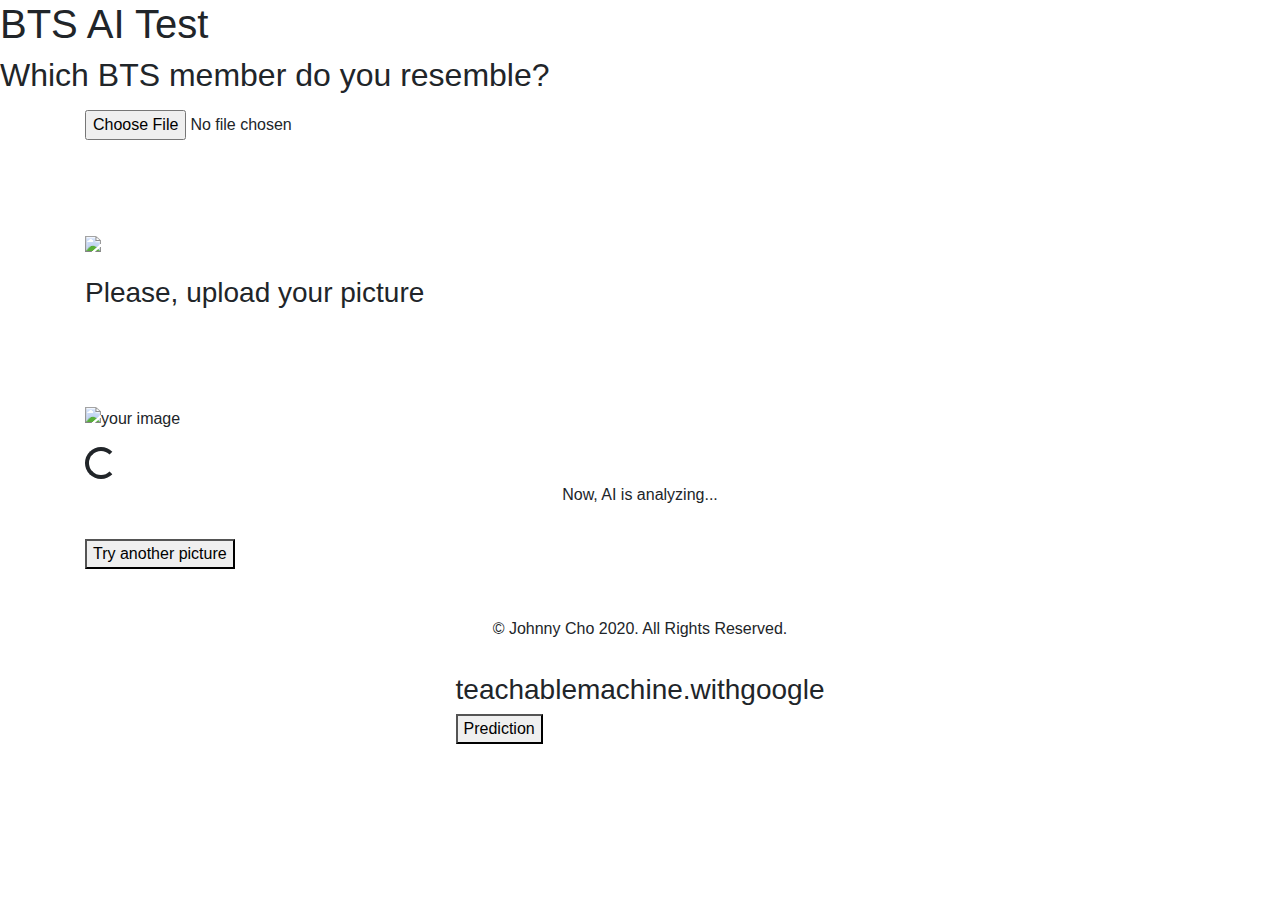
==== index.html @ 92407ee1 "update v2" ====
<!DOCTYPE html>
<html>

<head>
    <link rel="shortcut icon" href="favicon.ico" type="image/x-icon">
    <link rel="icon" href="favicon.ico" type="image/x-icon">

    <meta name="viewport" content="width=device-width, initial-scale=1, shrink-to-fit=no">
    <meta http-equiv="X-UA-Compatible" content="ie=edge">

    <link href="https://fonts.googleapis.com/css?family=Jua&display=swap" rel="stylesheet">
    <link rel="stylesheet" href="https://stackpath.bootstrapcdn.com/bootstrap/4.4.1/css/bootstrap.min.css" integrity="sha384-Vkoo8x4CGsO3+Hhxv8T/Q5PaXtkKtu6ug5TOeNV6gBiFeWPGFN9MuhOf23Q9Ifjh" crossorigin="anonymous">
    <title>BTS Resemble Test</title>
    <meta name="title" content="BTS Resemble Test">
    <meta name="subject" content="This application is to predict who is the best resemble member to you by using AI teachablemachine learning model">
    <meta name="keywords" content=" AI, Similar looking, BTS, Beyond The Scene, Bangtan Boys, Bulletproof Boys Scouts ">
    <meta name="author" content="Johnnycho">
    <link rel="stylesheet" href="style.css">

    <script type="text/javascript" src="//s7.addthis.com/js/300/addthis_widget.js#pubid=ra-5e7aa2224a3b0d27"></script>

</head>

<body>

    <section class="section">
        <h1 class="title">BTS AI Test</h1>
        <h2 class="subtitle">Which BTS member do you resemble?</h2>
    </section>

    <script class="jsbin" src="https://ajax.googleapis.com/ajax/libs/jquery/1/jquery.min.js"></script>

    <div class="mt-3 container file-upload">
        <div class="image-upload-wrap">
            <input class="file-upload-input" type='file' onchange="readURL(this);" accept="image/*" />
            <div class="drag-text">
                <img src="img/upload.png" class="mt-5 pt-5 upload">
                <h3 class="mb-5 pb-5 pt-4  upload-text">Please, upload your picture</h3>
            </div>
        </div>
        <div class="file-upload-content">
            <img class="file-upload-image" id="face-image" src="#" alt="your image" />
            <p class="reuslt-message"></p>

            <div id="label-container" class="d-flex flex-column justify-content-around"></div>
            <div id="loading" class="animated bounce">
                <div class="spinner-border" role="status">
                    <span class="sr-only">Loading...</span>
                </div>
                <p class="text-center">Now, AI is analyzing...</p>
            </div>

            <!-- Go to www.addthis.com/dashboard to customize your tools -->
            <div class="addthis_inline_share_toolbox"></div>

            <div class="pt-3 image-title-wrap">
                <button type="button p-2" onclick="window.location.reload()" class="try-again-btn">
                    <span class="try-again-text">Try another picture</span>
                </button>
            </div>
        </div>
		
		<footer class="footer pt-5 container d-flex justify-content-center">
        <div>
            <p>&copy; Johnny Cho 2020. All Rights Reserved. </p>
   
        </div>
    </footer>
		
        <section class="d-flex justify-content-center">
            <form action="camera.html">
                <p>

                </p>
                <h3> teachablemachine.withgoogle </h3>

                <button type="submit">Prediction </button>
            </form>

        </section>
    </div>

    <div id="webcam-container"></div>
    <div id="label-container"></div>

    <!-- Optional JavaScript -->
    <!-- jQuery first, then Popper.js, then Bootstrap JS -->
    <script src="https://code.jquery.com/jquery-3.4.1.slim.min.js" integrity="sha384-J6qa4849blE2+poT4WnyKhv5vZF5SrPo0iEjwBvKU7imGFAV0wwj1yYfoRSJoZ+n" crossorigin="anonymous"></script>
    <script src="https://cdn.jsdelivr.net/npm/popper.js@1.16.0/dist/umd/popper.min.js" integrity="sha384-Q6E9RHvbIyZFJoft+2mJbHaEWldlvI9IOYy5n3zV9zzTtmI3UksdQRVvoxMfooAo" crossorigin="anonymous"></script>
    <script src="https://stackpath.bootstrapcdn.com/bootstrap/4.4.1/js/bootstrap.min.js" integrity="sha384-wfSDF2E50Y2D1uUdj0O3uMBJnjuUD4Ih7YwaYd1iqfktj0Uod8GCExl3Og8ifwB6" crossorigin="anonymous"></script>
    <script src="https://cdn.jsdelivr.net/npm/@tensorflow/tfjs@1.3.1/dist/tf.min.js"></script>
    <script src="https://cdn.jsdelivr.net/npm/@teachablemachine/image@0.8/dist/teachablemachine-image.min.js"></script>

    <script>
        function readURL(input) {
            if (input.files && input.files[0]) {
                var reader = new FileReader();
                reader.onload = function(e) {
                    $('.image-upload-wrap').hide();
                    $('#loading').show();
                    $('.file-upload-image').attr('src', e.target.result);
                    $('.file-upload-content').show();
                    $('.image-title').html(input.files[0].name);
                };
                reader.readAsDataURL(input.files[0]);
                init().then(function() {
                    console.log("hello");
                    predict();
                    $('#loading').hide();
                });
            } else {
                removeUpload();
            }
        }

        function removeUpload() {
            $('.file-upload-input').replaceWith($('.file-upload-input').clone());
            $('.file-upload-content').hide();
            $('.image-upload-wrap').show();
        }
        $('.image-upload-wrap').bind('dragover', function() {
            $('.image-upload-wrap').addClass('image-dropping');
        });
        $('.image-upload-wrap').bind('dragleave', function() {
            $('.image-upload-wrap').removeClass('image-dropping');
        });
    </script>
    <script type="text/javascript">
        const URL = "https://teachablemachine.withgoogle.com/models/PiWs8LKtq/";
        let model, webcam, labelContainer, maxPredictions;
        // Load the image model and setup the webcam
        async function init() {
            const modelURL = URL + "model.json";
            const metadataURL = URL + "metadata.json";
            // load the model and metadata
            // Refer to tmImage.loadFromFiles() in the API to support files from a file picker
            // or files from your local hard drive
            // Note: the pose library adds "tmImage" object to your window (window.tmImage)
            model = await tmImage.load(modelURL, metadataURL);
            maxPredictions = model.getTotalClasses();
            // append elements to the DOM
            labelContainer = document.getElementById("label-container");
            for (let i = 0; i < maxPredictions; i++) { // and class labels
                var element = document.createElement("div")
                element.classList.add("d-flex");
                labelContainer.appendChild(element);
            }
        }
        // run the webcam image through the image model
        async function predict() {
            // predict can take in an image, video or canvas html element
            var image = document.getElementById("face-image")
            const prediction = await model.predict(image, false);
            prediction.sort((a, b) => parseFloat(b.probability) - parseFloat(a.probability));
            console.log(prediction[0].className);
            var resultmessage;
            switch (prediction[0].className) {
                case "(뷔) V":
                    resultmessage = "AI predicts that you look like (뷔) V"
			    	break;
					
                case "(지민) Jimin":
                    resultmessage = "AI predicts that you look like (지민) Jimin"
		            break;
					
                case "(랩몬스터) Rap Monster":
                    resultmessage = "AI predicts that you look like (랩몬스터) Rap Monster"
                    break;
					
                case "(슈가) Suga":
                    resultmessage = "AI predicts that you look like (슈가) Suga"
                    break;
					
                case "(제이홉) J-Hope":
                    resultmessage = "AI predicts that you look like (제이홉) J-Hope"
                    break;
					
                case "(진) Jin":
                    resultmessage = "AI predicts that you look like (진) Jin"
                    break;
					
                case "(정국) Jungkook":
                    resultmessage = "AI predicts that you look like (정국) Jungkook"
                    break;
					
                case "we do not know":
                    resultmessage = "I am sorry. We can't predict you"
                    break;
            }
			 
            $('.reuslt-message').html(resultmessage);
            var barWidth;
            for (let i = 0; i < maxPredictions; i++) {
                if (prediction[i].probability.toFixed(2) > 0.1) {
                    barWidth = Math.round(prediction[i].probability.toFixed(2) * 100) + "%";
                } else if (prediction[i].probability.toFixed(2) >= 0.01) {
                    barWidth = "4%"
                } else {
                    barWidth = "2%"
                }
                var labelTitle;
                switch (prediction[i].className) {
                    case "(뷔) V":
                        labelTitle = "V"
                        break;
                    case "(지민) Jimin":
                        labelTitle = "Jimin"
                        break;
                    case "(랩몬스터) Rap Monster":
                        labelTitle = "RM"
                        break;
                    case "(슈가) Suga":
                        labelTitle = "Suga"
                        break;
                    case "(제이홉) J-Hope":
                        labelTitle = "J-Hope"
                        break;
                    case "(진) Jin":
                        labelTitle = "Jin"
                        break;
                    case "(정국) Jungkook":
                        labelTitle = "Jungkook"
                        break;
                }
                var label = "<div class='animal-label d-flex align-items-center'>" + labelTitle + "</div>"
                var bar = "<div class='bar-container position-relative container'><div class='" + prediction[i].className + "-box'></div><div class='d-flex justify-content-center align-items-center " + prediction[i].className + "-bar' style='width: " + barWidth + "'><span class='d-block percent-text'>" + Math.round(prediction[i].probability.toFixed(2) * 100) + "%</span></div></div>"
                labelContainer.childNodes[i].innerHTML = label + bar;
            }
        }
    </script>

</body>
<!--	Copyright (c) 2020 by Aaron Vanston (https://codepen.io/aaronvanston/pen/yNYOXR)

Permission is hereby granted, free of charge, to any person obtaining a copy of this software and associated documentation files (the "Software"), to deal in the Software without restriction, including without limitation the rights to use, copy, modify, merge, publish, distribute, sublicense, and/or sell copies of the Software, and to permit persons to whom the Software is furnished to do so, subject to the following conditions:

The above copyright notice and this permission notice shall be included in all copies or substantial portions of the Software.

THE SOFTWARE IS PROVIDED "AS IS", WITHOUT WARRANTY OF ANY KIND, EXPRESS OR IMPLIED, INCLUDING BUT NOT LIMITED TO THE WARRANTIES OF MERCHANTABILITY, FITNESS FOR A PARTICULAR PURPOSE AND NONINFRINGEMENT. IN NO EVENT SHALL THE AUTHORS OR COPYRIGHT HOLDERS BE LIABLE FOR ANY CLAIM, DAMAGES OR OTHER LIABILITY, WHETHER IN AN ACTION OF CONTRACT, TORT OR OTHERWISE, ARISING FROM, OUT OF OR IN CONNECTION WITH THE SOFTWARE OR THE USE OR OTHER DEALINGS IN THE SOFTWARE.</-->
<!--
This application was able to build due to many supports from 'Jocoding':https://www.youtube.com/watch?v=_DmM8EO3mb8
-->

</html>
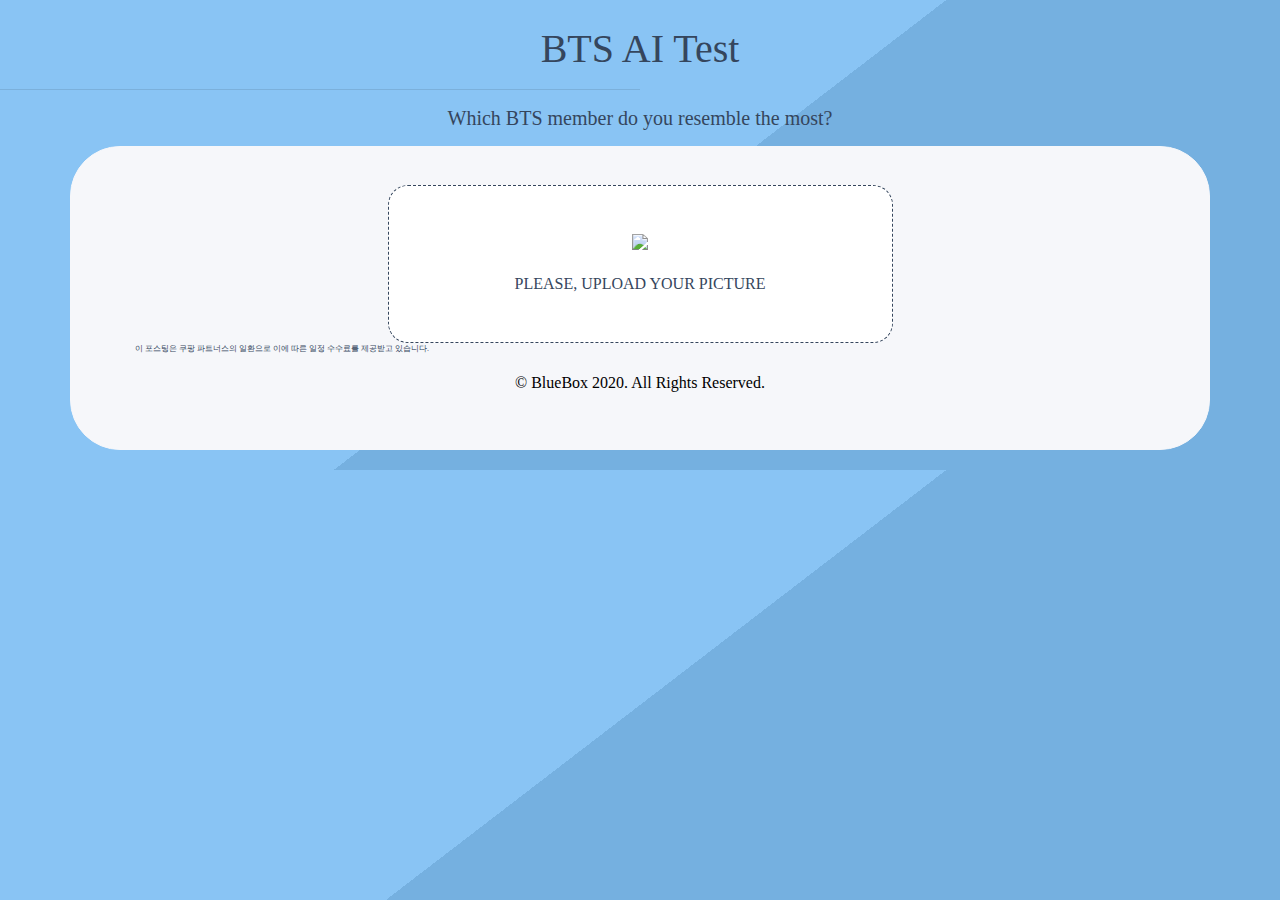
==== commit 8039dc5d: "final ad insert" ====
--- a/index.html
+++ b/index.html
@@ -23,9 +23,10 @@
 
 <body>
 
-    <section class="section">
+    <section class="top-section">
         <h1 class="title">BTS AI Test</h1>
-        <h2 class="subtitle">Which BTS member do you resemble?</h2>
+        <hr class="heading-hr">
+        <h2 class="subtitle">Which BTS member do you resemble the most?</h2>
     </section>
 
     <script class="jsbin" src="https://ajax.googleapis.com/ajax/libs/jquery/1/jquery.min.js"></script>
@@ -34,15 +35,24 @@
         <div class="image-upload-wrap">
             <input class="file-upload-input" type='file' onchange="readURL(this);" accept="image/*" />
             <div class="drag-text">
-                <img src="img/upload.png" class="mt-5 pt-5 upload">
-                <h3 class="mb-5 pb-5 pt-4  upload-text">Please, upload your picture</h3>
+                <img src="img/upload-icon.svg" class="mt-5 upload">
+                <h3 class="mb-5 pt-4  upload-text">Please, upload your picture</h3>
             </div>
         </div>
         <div class="file-upload-content">
             <img class="file-upload-image" id="face-image" src="#" alt="your image" />
-            <p class="reuslt-message"></p>
-
-            <div id="label-container" class="d-flex flex-column justify-content-around"></div>
+            <div class="row">
+
+                <div class="col-md-6" style="padding:20px;margin-bottom:20px;">
+                    <img class="result-image" style="" src="" />
+                    <p class="reuslt-message" style="" src=""></p>
+
+                </div>
+
+                <div class="col-md-6">
+                    <div id="label-container" class="d-flex flex-column justify-content-around result-stats"></div>
+                </div>
+            </div>
             <div id="loading" class="animated bounce">
                 <div class="spinner-border" role="status">
                     <span class="sr-only">Loading...</span>
@@ -54,30 +64,56 @@
             <div class="addthis_inline_share_toolbox"></div>
 
             <div class="pt-3 image-title-wrap">
-                <button type="button p-2" onclick="window.location.reload()" class="try-again-btn">
-                    <span class="try-again-text">Try another picture</span>
+                <button type="button p-2" onclick="window.location.reload()" class="btn-predict">
+                    <span class="">Try another picture</span>
                 </button>
-            </div>
-        </div>
-		
-		<footer class="footer pt-5 container d-flex justify-content-center">
-        <div>
-            <p>&copy; Johnny Cho 2020. All Rights Reserved. </p>
-   
-        </div>
-    </footer>
-		
-        <section class="d-flex justify-content-center">
-            <form action="camera.html">
-                <p>
-
-                </p>
-                <h3> teachablemachine.withgoogle </h3>
-
-                <button type="submit">Prediction </button>
-            </form>
-
-        </section>
+                <section class="d-flex justify-content-center">
+                    <form action="camera.html">
+
+                        <div class="predict-btn-div">
+                            <button type="submit" class="btn-predict">real-time prediction</button>
+                        </div>
+                    </form>
+
+                </section>
+            </div>
+        </div>
+
+        <div class="container d-flex justify-content-center">
+            <script src="https://ads-partners.coupang.com/g.js"></script>
+            <script>
+                new PartnersCoupang.G({
+                    id: 222808
+                });
+            </script>
+        </div>
+
+        <div class="alignleft">
+            <script type="text/javascript">
+                amzn_assoc_ad_type = "banner";
+                amzn_assoc_marketplace = "amazon";
+                amzn_assoc_region = "US";
+                amzn_assoc_placement = "assoc_banner_placement_default";
+                amzn_assoc_banner_type = "ez";
+                amzn_assoc_p = "7";
+                amzn_assoc_width = "468";
+                amzn_assoc_height = "40";
+                amzn_assoc_tracking_id = "bluebox00-20";
+                amzn_assoc_linkid = "fae880630f35cb675bb8b8eb98a157ea";
+            </script>
+            <script src="//z-na.amazon-adsystem.com/widgets/q?ServiceVersion=20070822&Operation=GetScript&ID=OneJS&WS=1"></script>
+        </div>
+
+        <ins class="kakao_ad_area" style="display:none;" data-ad-unit="DAN-u87z797d0b3o" data-ad-width="320" data-ad-height="50"></ins>
+        <script type="text/javascript" src="//t1.daumcdn.net/kas/static/ba.min.js" async></script>
+
+        <div class="a">이 포스팅은 쿠팡 파트너스의 일환으로 이에 따른 일정 수수료를 제공받고 있습니다.</div>
+
+        <footer class="footer pt-3 container d-flex justify-content-center">
+            <div>
+                <p>&copy; BlueBox 2020. All Rights Reserved. </p>
+            </div>
+        </footer>
     </div>
 
     <div id="webcam-container"></div>
@@ -153,42 +189,53 @@
             const prediction = await model.predict(image, false);
             prediction.sort((a, b) => parseFloat(b.probability) - parseFloat(a.probability));
             console.log(prediction[0].className);
-            var resultmessage;
+            var resultExplain, resultTitle;
+            var label = "<div class='BTS-label d-flex align-items-center'>" + labelTitle + "</div>"
             switch (prediction[0].className) {
                 case "(뷔) V":
-                    resultmessage = "AI predicts that you look like (뷔) V"
-			    	break;
-					
+                    resultimage = "V"
+                    resultTitle = "You look like V"
+                    resultExplain = "Vocalist, Visual, Second Youngest, Part of the Dance Line, Nickname- TaeTae and Taehyungie. He's like a koala."
+                    break;
                 case "(지민) Jimin":
-                    resultmessage = "AI predicts that you look like (지민) Jimin"
-		            break;
-					
+                    resultTitle = "You look like Jimin"
+                    resultExplain = "Vocalsit, Part of the Dance Line, Third Youngest, Nickname- Chim Chim and Jimine"
+                    resultimage = "Jimin";
+                    break;
                 case "(랩몬스터) Rap Monster":
-                    resultmessage = "AI predicts that you look like (랩몬스터) Rap Monster"
-                    break;
-					
+                    resultimage = "RM";
+                    resultTitle = "You look like Rap Monster(RM)"
+                    resultExplain = "Rapper, Leader of the group, Third oldest, Nickname- God of Destruction (Members call him that sometimes but fans don’t~)"
+                    break;
                 case "(슈가) Suga":
-                    resultmessage = "AI predicts that you look like (슈가) Suga"
-                    break;
-					
+                    resultimage = "Suga";
+                    resultTitle = "You look like Suga"
+                    resultExplain = "Rapper (actually one of the fastest rappers ever), 2ND Oldest member"
+                    break;
                 case "(제이홉) J-Hope":
-                    resultmessage = "AI predicts that you look like (제이홉) J-Hope"
-                    break;
-					
+                    resultTitle = "You look like J-Hope"
+                    resultExplain = "Rapper, Dance Choreographer, Part of the Dance Line, Nickname~ Hobi"
+                    resultimage = "J-Hope";
+                    break;
                 case "(진) Jin":
-                    resultmessage = "AI predicts that you look like (진) Jin"
-                    break;
-					
+                    resultTitle = "You look like Jin"
+                    resultExplain = "Vocalsit, Visual, Oldest member and mom of the group, Nickname- World Wide Handsome (Members don’t call him that but fans do~)"
+                    resultimage = "Jin";
+                    break;
                 case "(정국) Jungkook":
-                    resultmessage = "AI predicts that you look like (정국) Jungkook"
-                    break;
-					
+                    resultTitle = "You look like Jungkook"
+                    resultExplain = "Lead Vocalist, Part of Dance Line, Golden Maknae (Means- Youngest member and also good at literally everything) Nickname- International Playboy and Kookie"
+                    resultimage = "Jungkook";
+                    break;
                 case "we do not know":
-                    resultmessage = "I am sorry. We can't predict you"
-                    break;
-            }
-			 
-            $('.reuslt-message').html(resultmessage);
+                    resultTitle = "I am sorry. We can't predict you";
+                    resultimage = "question";
+                    break;
+            }
+            var title = "<div class='BTS-title'>" + resultTitle + "</div>"
+            var explain = "<div class='BTS-explain'>" + resultExplain + "</div>"
+            $('.reuslt-message').html(title + explain);
+            $('.result-image').attr("src", "BTSimage/" + resultimage + ".jpeg");
             var barWidth;
             for (let i = 0; i < maxPredictions; i++) {
                 if (prediction[i].probability.toFixed(2) > 0.1) {
@@ -222,13 +269,12 @@
                         labelTitle = "Jungkook"
                         break;
                 }
-                var label = "<div class='animal-label d-flex align-items-center'>" + labelTitle + "</div>"
+                var label = "<div class='BTS-label d-flex align-items-center'>" + labelTitle + "</div>"
                 var bar = "<div class='bar-container position-relative container'><div class='" + prediction[i].className + "-box'></div><div class='d-flex justify-content-center align-items-center " + prediction[i].className + "-bar' style='width: " + barWidth + "'><span class='d-block percent-text'>" + Math.round(prediction[i].probability.toFixed(2) * 100) + "%</span></div></div>"
                 labelContainer.childNodes[i].innerHTML = label + bar;
             }
         }
     </script>
-
 </body>
 <!--	Copyright (c) 2020 by Aaron Vanston (https://codepen.io/aaronvanston/pen/yNYOXR)
 
--- a/style.css
+++ b/style.css
@@ -0,0 +1,675 @@
+body {
+      font-family: Sofia Pro;
+  background-color: #ffffff;
+  box-sizing: border-box;
+  color: #35465d;
+    background: linear-gradient(142.5deg, rgba(137, 196, 244, 1) 50%, rgba(117, 176, 224, 1) 50%);
+}
+
+div.a {
+  font-size: 8px;
+}
+
+.file-upload {
+    padding: 3% 5%;
+    margin: 20px auto;
+    border-radius: 50px;
+    border: solid 1.5px #f6f7fa;
+    background-color: #f6f7fa;
+}
+.file-upload-btn {
+  width: 100%;
+  margin: 0;
+  color: #fff;
+  background: #1FB264;
+  border: none;
+  padding: 10px;
+  border-radius: 4px;
+  border-bottom: 4px solid #15824B;
+  transition: all .2s ease;
+  outline: none;
+  text-transform: uppercase;
+  font-weight: 700;
+}
+
+.btn-predict{
+    background: #f6f7fa;
+    color: #35465d;
+    border: none;
+    font-size: 20px;
+    padding: 10px 32px;
+    border-radius: 20px;
+    text-transform: uppercase;
+    margin-bottom: 30px;
+    cursor: pointer;
+    -webkit-transition-duration: 0.4s; /* Safari */
+    transition-duration: 0.4s;
+    box-shadow: 0 8px 16px 0 rgba(0,0,0,0.2), 0 6px 20px 0 rgba(0,0,0,0.19);
+}
+
+.btn-predict:hover{
+    background: #fff;
+    
+}
+
+.predict-btn-div{
+    text-align: center;
+}
+
+.file-upload-btn:hover {
+  background: #1AA059;
+  color: #ffffff;
+  transition: all .2s ease;
+  cursor: pointer;
+}
+
+.file-upload-btn:active {
+  border: 0;
+  transition: all .2s ease;
+}
+
+.file-upload-content {
+  display: none;
+  text-align: center;
+}
+#loading {
+  display: none;
+}
+
+.heading-hr{
+    width: 50%;
+    
+}
+
+.result-image{
+    width: 50%;
+}
+
+.file-upload-input {
+  position: absolute;
+  margin: 0;
+  padding: 0;
+  width: 100%;
+  height: 100%;
+  outline: none;
+  opacity: 0;
+  cursor: pointer;
+}
+
+.image-upload-wrap {
+    width: 50%;
+    margin: 0 auto;
+    position: relative;
+    object-fit: contain;
+    border-radius: 20px;
+    border: dashed 1.5px #35465d;
+    background-color: #ffffff;
+}
+
+.image-dropping,
+.image-upload-wrap:hover {
+    background-color: #35465d82;
+    border: 1.5px dashed #ffffff;
+}
+
+.image-title-wrap {
+  padding: 0 15px 15px 15px;
+  color: #222;
+}
+
+.drag-text {
+  text-align: center;
+}
+
+.drag-text h3 {
+  font-weight: 500;
+  text-transform: uppercase;
+}
+
+.file-upload-image {
+  max-width: 250px;
+  margin: auto;
+  padding: 10px;
+}
+
+.try-again-btn {
+  border-radius: 40px;
+  border: solid 1.5px #35465d;
+  background-color: #35465d;
+}
+
+.try-again-text {
+  display: block;
+  font-size: 1.5rem;
+  text-align: center;
+  color: #ffffff;
+  padding: 4px 15px;
+}
+
+.remove-image:hover {
+  background: #c13b2a;
+  color: #ffffff;
+  transition: all .2s ease;
+  cursor: pointer;
+}
+
+.remove-image:active {
+  border: 0;
+  transition: all .2s ease;
+}
+
+.navbar-light .navbar-brand {
+  line-height: 1.68;
+  text-align: left;
+  color: #35465d; 
+}
+
+.navbar-light .navbar-toggler {
+    border-color: #ffffff;
+}
+
+.top-section {
+    margin-top: 25px;
+}
+
+.title {
+  text-align: center;
+  color: #35465d;
+}
+
+.subtitle {
+font-size: 20px;
+  text-align: center;
+  color: #35465d;
+}
+
+/* On screens that are 600px or less, set the background color to olive */
+@media screen and (max-width: 600px) {
+  html {
+    font-size: 10px;
+  }
+    .navbar-brand {
+        font-size: 2rem;
+    }
+    
+    .result-stats {
+    margin-top: 2% !important;
+}
+    
+}
+
+
+
+.upload {
+    width: 20%;
+}
+
+.upload-text {
+    font-size: 16px;
+    text-align: center;
+    color: #35465d;
+    margin: 0 auto;
+}
+
+.footer {
+    background-color: initial;
+    color: initial;
+}
+
+.bar-container {
+  height: 2.7rem;
+}
+.Suga-box {
+  position: absolute;
+  top: 0;
+  left: 0;
+  height: 2rem;
+  border-radius: 10px;
+  width: 100%;
+  background-color: rgba(117, 204, 84, 0.2);
+}
+.Suga-bar {
+  position: absolute;
+  top: 0;
+  left: 0;
+  height: 2rem;
+  border-radius: 10px;
+  background-color: rgba(117, 204, 84, 1);
+}
+.Jimin-box {
+  position: absolute;
+  top: 0;
+  left: 0;
+  height: 2rem;
+  border-radius: 10px;
+  width: 100%;
+  background-color: rgba(158, 84, 204, 0.2);
+}
+.Jimin-bar {
+  position: absolute;
+  top: 0;
+  left: 0;
+  height: 2rem;
+  border-radius: 10px;
+  background-color: rgba(158, 84, 204, 1);
+}
+
+.V-box {
+
+  position: absolute;
+  top: 0;
+  left: 0;
+  height: 2rem;
+  border-radius: 10px;
+  width: 100%;
+  background-color: rgba(27, 175, 234, 0.2);
+}
+.V-bar {
+  position: absolute;
+  top: 0;
+  left: 0;
+  height: 2rem;
+  border-radius: 10px;
+  background-color: rgba(27, 175, 234, 1);
+}
+.Rap.Monster-box {
+  position: absolute;
+  top: 0;
+  left: 0;
+  height: 2rem;
+  border-radius: 10px;
+  width: 100%;
+  background-color: rgba(222, 176, 59, 0.2);
+}
+.Rap.Monster-bar {
+  position: absolute;
+  top: 0;
+  left: 0;
+  height: 2rem;
+  border-radius: 10px;
+  background-color: rgba(222, 176, 59, 1);
+}
+.J-Hope-box {
+  position: absolute;
+  top: 0;
+  left: 0;
+  height: 2rem;
+  border-radius: 10px;
+  width: 100%;
+  background-color: rgba(195, 140, 102, 0.2);
+}
+.J-Hope-bar {
+  position: absolute;
+  top: 0;
+  left: 0;
+  height: 2rem;
+  border-radius: 10px;
+  background-color: rgba(195, 140, 102, 1);
+}
+.Jungkook-box {
+  position: absolute;
+  top: 0;
+  left: 0;
+  height: 2rem;
+  border-radius: 10px;
+  width: 100%;
+  background-color: rgba(49, 132, 155, 0.2);
+}
+.Jungkook-bar {
+  position: absolute;
+  top: 0;
+  left: 0;
+  height: 2rem;
+  border-radius: 10px;
+  background-color: rgba(49, 132, 155, 1);
+}
+.Jin-box {
+  position: absolute;
+  top: 0;
+  left: 0;
+  height: 2rem;
+  border-radius: 10px;
+  width: 100%;
+  background-color: rgba(235, 166, 190, 0.2);
+}
+.Jin-bar {
+  position: absolute;
+  top: 0;
+  left: 0;
+  height: 2rem;
+  border-radius: 10px;
+  background-color: rgba(235, 166, 190, 1);
+}
+.percent-text {
+  font-size: 1rem;
+  color: #ffffff;
+}
+.BTS-label {
+    width: 20%;
+    text-align: left;
+    height: 2rem;
+}
+.label-container {
+    width: 80%;
+    margin: 0 auto;
+}
+
+.result-message {
+    font-size: 2rem;
+}
+
+.result-stats{
+    margin-top: 15%;
+}
+
+.BTS-title {
+	font-family: Sofia Pro;
+    font-size: 1.4rem;
+	   color: #ff6c0a;
+}
+
+.BTS-explain {
+	font-family: Sofia Pro;
+    font-size: 1rem;
+color: #548dd4;
+}
+
+/* gender */
+input#gender {
+  display: none;
+}
+label {
+  cursor: pointer;
+  display: inline-block;
+  width: 90px;
+  height: 41px;
+  box-shadow: 0 0 0 8px #e5e9ea inset;
+  border-radius: 30px;
+  position: relative;
+}
+
+.knob {
+  position: absolute;
+  width: 41px;
+  top: 0;
+  left: 0;
+  height: 41px;
+  border-radius: 50%;
+  box-shadow: 0 0 0 8px #f470a7 inset;
+  background-color: #fbd4e6;
+  transition: 0.3s;
+}
+
+.knob > i {
+  position: absolute;
+  width: 4px;
+  height: 18px;
+  top: 100%;
+  background-color: #f470a7;
+  left: calc(50% - 2px);
+}
+
+.knob > i:before,
+.knob > i:after {
+  width: 6px;
+  position: absolute;
+  top: 42%;
+  content: "";
+  height: 4px;
+  background-color: #f470a7;
+}
+
+.knob > i:before {
+  left: 4px;
+}
+.knob > i:after {
+  left: -6px;
+}
+
+input:checked + label > .knob {
+  box-shadow: 0 0 0 8px #a1c6dd inset;
+  background-color: #e2ecf4;
+  transform: translateX(49px) rotate(-140deg);
+}
+
+input:checked + label > .knob > i {
+  background-color: #a1c6dd;
+}
+
+input:checked + label > .knob > i:after,
+input:checked + label > .knob > i:before {
+  background-color: #a1c6dd;
+}
+
+input:checked + label > .knob > i:after {
+  top: 14.5px;
+  width: 12px;
+  left: -7px;
+  transform: rotate(45deg);
+}
+input:checked + label > .knob > i:before {
+  top: 13px;
+  width: 12px;
+  left: 0px;
+  transform: rotate(134deg);
+}
+
+.mediaViewInfo {
+	--web-view-name: Upload;
+	--web-view-id: Upload;
+	--web-scale-on-resize: true;
+	--web-enable-deep-linking: true;
+}
+:root {
+	--web-view-ids: Upload;
+}
+* {
+	margin: 0;
+	padding: 0;
+	box-sizing: border-box;
+	border: none;
+}
+#Upload {
+	position: absolute;
+	width: 1920px;
+	height: 1080px;
+	background: linear-gradient(142.5deg, rgba(248,248,252,1) 0%, rgba(225,226,232,1) 100%);
+	overflow: hidden;
+	--web-view-name: Upload;
+	--web-view-id: Upload;
+	--web-scale-on-resize: true;
+	--web-enable-deep-linking: true;
+}
+@keyframes  {
+
+
+}
+#Social {
+	position: absolute;
+	width: 540px;
+	height: 148px;
+	left: 691px;
+	top: 34px;
+	overflow: visible;
+}
+#Which_BTS_member_do_you_resemb {
+	position: absolute;
+	left: 0px;
+	top: 98px;
+	overflow: visible;
+	width: 541px;
+	height: 50px;
+	text-align: left;
+	font-family: Sofia Pro;
+	font-style: normal;
+	font-weight: normal;
+	font-size: 30px;
+	color: rgba(87,95,107,1);
+}
+.Line_6 {
+	overflow: visible;
+	position: absolute;
+	width: 535px;
+	height: 1px;
+	left: 2.5px;
+	top: 82.5px;
+	transform: matrix(1,0,0,1,0,0);
+}
+#BTS_AI_Test {
+	position: absolute;
+	left: 152px;
+	top: 0px;
+	overflow: visible;
+	width: 237px;
+	white-space: nowrap;
+	text-align: center;
+	font-family: Sofia Pro;
+	font-style: normal;
+	font-weight: normal;
+	font-size: 50px;
+	color: rgba(87,95,107,1);
+}
+#Combined_box_2 {
+	position: absolute;
+	width: 826px;
+	height: 749px;
+	left: 547px;
+	top: 228px;
+	overflow: visible;
+}
+.Rectangle_DS {
+	filter: drop-shadow(3px 3px 20px rgba(36, 65, 93, 0.302));
+	position: absolute;
+	overflow: visible;
+	width: 460px;
+	height: 254px;
+	left: 233px;
+	top: 274px;
+}
+.Rectangle_WS_u {
+	filter: drop-shadow(-3px 3px 20px rgba(247, 247, 251, 1));
+	position: absolute;
+	overflow: visible;
+	width: 886px;
+	height: 809px;
+	left: 0px;
+	top: 0px;
+}
+#Mask_Group_2 {
+	position: absolute;
+	width: 455px;
+	height: 455px;
+	left: 186px;
+	top: 124px;
+	overflow: visible;
+}
+#Mask_Group_3 {
+	opacity: 0;
+	position: absolute;
+	width: 455px;
+	height: 75px;
+	left: 186px;
+	top: 504px;
+	overflow: visible;
+}
+#Please_Upload_Your_picture_her {
+	position: absolute;
+	left: 202px;
+	top: 61px;
+	overflow: visible;
+	width: 423px;
+	white-space: nowrap;
+	text-align: left;
+	font-family: Sofia Pro;
+	font-style: normal;
+	font-weight: normal;
+	font-size: 30px;
+	color: rgba(87,95,107,1);
+}
+#__Johnny_Cho_2020__All_Rights_ {
+	position: absolute;
+	left: 288px;
+	top: 714px;
+	overflow: visible;
+	width: 251px;
+	white-space: nowrap;
+	text-align: left;
+	font-family: Sofia Pro;
+	font-style: normal;
+	font-weight: normal;
+	font-size: 14px;
+	color: rgba(87,95,107,1);
+}
+.Icon_ionic_md_cloud_upload {
+	overflow: visible;
+	position: absolute;
+	width: 164.504px;
+	height: 109.669px;
+	left: 331.748px;
+	top: 319.415px;
+	transform: matrix(1,0,0,1,0,0);
+}
+#Sign_In_button {
+	position: absolute;
+	width: 300px;
+	height: 80px;
+	left: 263px;
+	top: 602px;
+	overflow: visible;
+	--web-animation: fadein 1s ease-out;
+	--web-action-type: page;
+	--web-action-target: Upload___1.html;
+	cursor: pointer;
+}
+#Rectangle_DS_ {
+	opacity: 0.8;
+}
+.Rectangle_DS_ {
+	filter: drop-shadow(3px 3px 20px rgba(36, 65, 93, 0.302));
+	position: absolute;
+	overflow: visible;
+	width: 360px;
+	height: 140px;
+	left: 0px;
+	top: 0px;
+}
+.Rectangle_WS_ba {
+	filter: drop-shadow(-6px -6px 30px rgba(255, 255, 255, 1));
+	position: absolute;
+	overflow: visible;
+	width: 390px;
+	height: 170px;
+	left: 0px;
+	top: 0px;
+}
+#Group_1 {
+	position: absolute;
+	width: 139.294px;
+	height: 37px;
+	left: 80px;
+	top: 20px;
+	overflow: visible;
+}
+#UPLOAD {
+	position: absolute;
+	left: 0px;
+	top: 0px;
+	overflow: visible;
+	width: 106px;
+	white-space: nowrap;
+	text-align: left;
+	font-family: Sofia Pro;
+	font-style: normal;
+	font-weight: normal;
+	font-size: 28px;
+	color: rgba(87,95,107,1);
+}
+.Icon_ionic_md_arrow_forward {
+	overflow: visible;
+	position: absolute;
+	width: 19.665px;
+	height: 19.665px;
+	left: 119.63px;
+	top: 10.647px;
+	transform: matrix(1,0,0,1,0,0);
+}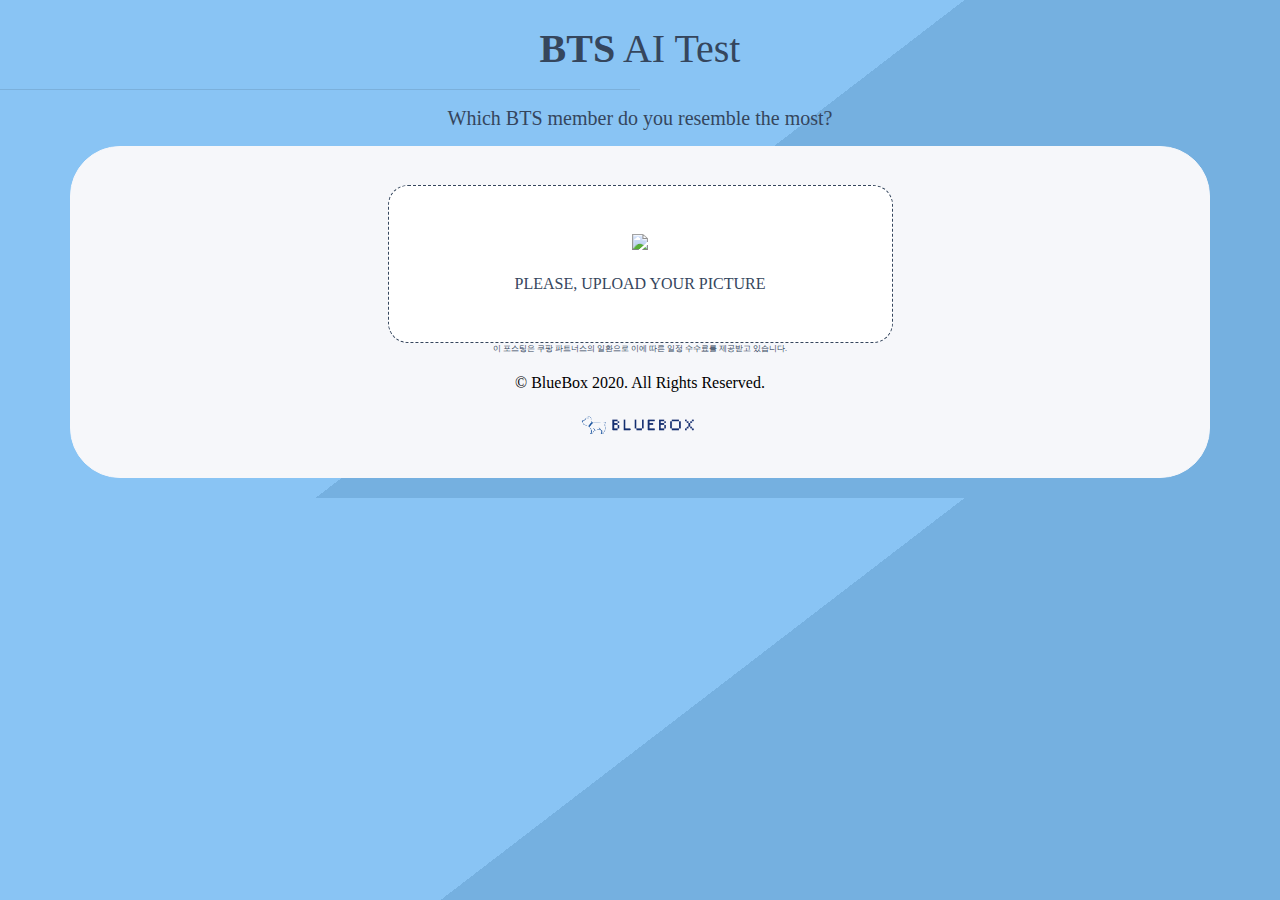
==== commit eea9b71f: "update for logo" ====
--- a/index.html
+++ b/index.html
@@ -24,7 +24,7 @@
 <body>
 
     <section class="top-section">
-        <h1 class="title">BTS AI Test</h1>
+        <h1 class="title"><strong>BTS</strong> AI Test</h1>
         <hr class="heading-hr">
         <h2 class="subtitle">Which BTS member do you resemble the most?</h2>
     </section>
@@ -42,17 +42,22 @@
         <div class="file-upload-content">
             <img class="file-upload-image" id="face-image" src="#" alt="your image" />
             <div class="row">
-
-                <div class="col-md-6" style="padding:20px;margin-bottom:20px;">
-                    <img class="result-image" style="" src="" />
-                    <p class="reuslt-message" style="" src=""></p>
-
-                </div>
-
-                <div class="col-md-6">
-                    <div id="label-container" class="d-flex flex-column justify-content-around result-stats"></div>
-                </div>
-            </div>
+                
+				<div class="col-md-6">
+                    <div class="achivement-box">
+						<img class="result-image" style="" src="" />
+						<p class="reuslt-message" style="" src=""></p>
+					
+                    </div>
+				</div>
+				
+		  <div class="col-md-6 ">
+              <div class="achivement-box">
+            <div id="label-container" class="d-flex flex-column justify-content-around result-stats"></div>
+              </div>
+                </div>
+                </div>
+			
             <div id="loading" class="animated bounce">
                 <div class="spinner-border" role="status">
                     <span class="sr-only">Loading...</span>
@@ -71,15 +76,18 @@
                     <form action="camera.html">
 
                         <div class="predict-btn-div">
-                            <button type="submit" class="btn-predict">real-time prediction</button>
-                        </div>
+                            <button type="submit" class="btn-predict">Real-time prediction</button>
+							<p> *If real-time prediciton is not working, please visit Web version: <a href="https://btsaitest.netlify.app/">https://btsaitest.netlify.app/</a></p>
+							                        </div>
+					
                     </form>
-
+			
                 </section>
+					<div class="b"> Special thanks for <a href="https://www.youtube.com/channel/UCQNE2JmbasNYbjGAcuBiRRg">Jocoding</a></div>
             </div>
         </div>
 
-        <div class="container d-flex justify-content-center">
+        <div class="d-flex justify-content-center">
             <script src="https://ads-partners.coupang.com/g.js"></script>
             <script>
                 new PartnersCoupang.G({
@@ -88,30 +96,35 @@
             </script>
         </div>
 
-        <div class="alignleft">
-            <script type="text/javascript">
-                amzn_assoc_ad_type = "banner";
-                amzn_assoc_marketplace = "amazon";
-                amzn_assoc_region = "US";
-                amzn_assoc_placement = "assoc_banner_placement_default";
-                amzn_assoc_banner_type = "ez";
-                amzn_assoc_p = "7";
-                amzn_assoc_width = "468";
-                amzn_assoc_height = "40";
-                amzn_assoc_tracking_id = "bluebox00-20";
-                amzn_assoc_linkid = "fae880630f35cb675bb8b8eb98a157ea";
-            </script>
-            <script src="//z-na.amazon-adsystem.com/widgets/q?ServiceVersion=20070822&Operation=GetScript&ID=OneJS&WS=1"></script>
-        </div>
-
+ <div class="alignleft">
+     <script type="text/javascript">
+       	amzn_assoc_ad_type = "banner";
+	amzn_assoc_marketplace = "amazon";
+	amzn_assoc_region = "US";
+	amzn_assoc_placement = "assoc_banner_placement_default";
+	amzn_assoc_banner_type = "ez";
+	amzn_assoc_p = "13";
+	amzn_assoc_width = "468";
+	amzn_assoc_height = "60";
+	amzn_assoc_tracking_id = "bluebox00-20";
+	amzn_assoc_linkid = "0e96232084e25ed9184be179337cc047";
+     </script>
+     <script src="//z-na.amazon-adsystem.com/widgets/q?ServiceVersion=20070822&Operation=GetScript&ID=OneJS&WS=1"></script>
+    </div>
+
+
+    <div class="d-flex justify-content-center">
         <ins class="kakao_ad_area" style="display:none;" data-ad-unit="DAN-u87z797d0b3o" data-ad-width="320" data-ad-height="50"></ins>
         <script type="text/javascript" src="//t1.daumcdn.net/kas/static/ba.min.js" async></script>
+			         </div>
 
         <div class="a">이 포스팅은 쿠팡 파트너스의 일환으로 이에 따른 일정 수수료를 제공받고 있습니다.</div>
 
         <footer class="footer pt-3 container d-flex justify-content-center">
             <div>
                 <p>&copy; BlueBox 2020. All Rights Reserved. </p>
+				<img src="img/bluebox_logo.png" alt="blueboxlogo" class="center">
+				
             </div>
         </footer>
     </div>
@@ -119,6 +132,44 @@
     <div id="webcam-container"></div>
     <div id="label-container"></div>
 
+	
+ <div class="modal fade" id="adModal" tabindex="-1" role="dialog" aria-labelledby="adModalLabel" aria-hidden="true">
+        <div class="modal-dialog" role="document">
+            <div class="modal-content">
+                <div class="modal-header">
+                    <h5 class="modal-title" id="adModalLabel">(AD)광고 - 재시도를 한번 더 눌러주세요.</h5>
+                    <button type="button" class="close" data-dismiss="modal" aria-label="Close">
+                        <span aria-hidden="true">&times;</span>
+                    </button>
+                </div>
+                <div class="modal-body d-flex justify-content-center">
+                    <ins class="kakao_ad_area" style="display:none;" 
+ data-ad-unit    = "DAN-s0uzmbd98gtw" 
+ data-ad-width   = "300" 
+ data-ad-height  = "250"></ins>
+					<script type="text/javascript" src="//t1.daumcdn.net/kas/static/ba.min.js" async></script>
+                </div>
+
+  <script>
+        function gaReload() {
+            gtag('event', '다른 사진으로 재시도', {
+                'event_category': '다른 사진으로 재시도'
+            });
+            window.location.reload();
+        }
+        function gaReload1() {
+            gtag('event', '다른 사진으로 재시도 1차', {
+                'event_category': '다른 사진으로 재시도'
+            });
+        }
+        function gaReload2() {
+            gtag('event', '다른 사진으로 재시도 2차', {
+                'event_category': '다른 사진으로 재시도'
+            });
+            window.location.reload();
+        }
+    </script>
+	
     <!-- Optional JavaScript -->
     <!-- jQuery first, then Popper.js, then Bootstrap JS -->
     <script src="https://code.jquery.com/jquery-3.4.1.slim.min.js" integrity="sha384-J6qa4849blE2+poT4WnyKhv5vZF5SrPo0iEjwBvKU7imGFAV0wwj1yYfoRSJoZ+n" crossorigin="anonymous"></script>
--- a/style.css
+++ b/style.css
@@ -8,6 +8,11 @@
 
 div.a {
   font-size: 8px;
+	  text-align: center;
+}
+div.b {
+  font-size: 12px;
+	  text-align: center;
 }
 
 .file-upload {
@@ -48,7 +53,7 @@
 }
 
 .btn-predict:hover{
-    background: #fff;
+    background: #aec6cf;
     
 }
 
@@ -195,9 +200,14 @@
     .result-stats {
     margin-top: 2% !important;
 }
-    
-}
-
+   
+}
+.center {
+  display: block;
+  margin-left: auto;
+  margin-right: auto;
+  width: 50%;
+}
 
 
 .upload {
@@ -672,4 +682,110 @@
 	left: 119.63px;
 	top: 10.647px;
 	transform: matrix(1,0,0,1,0,0);
+}
+
+.achivement-box {
+	text-align: center;
+	margin: 30px 0;
+	border: 4px double #999;
+	padding: 45px 15px 45px 15px;
+	border-color: #fc414a #fd424a #fda09c;
+	border-radius: 20px 0 20px 0;
+	border-width: 3px 1px 1px 6px;
+	background: #fff;
+	box-shadow: 0 0 22px 0 #999;
+    height: 500px;
+}
+.achivement-box:hover {
+	box-shadow: 0 0 22px 0 #999;
+	background: #f1f1f1;
+}
+.achivement-box i.fa {
+	font-size: 60px;
+	font-weight: 400;
+	color: #fff;
+	margin-bottom: 20px;
+}
+.achivement-box .ico span {
+	font-size: 40px;
+	font-weight: 600;
+	color: #0059cf;
+	margin-bottom: 20px;
+}
+.achivement-box h4 {
+	font-size: 15px;
+	text-transform: uppercase;
+	color: #333;
+}
+.achivement-box span.count {
+	font-size: 25px;
+	color: #333;
+	display: block;
+	font-family: 'Open Sans', sans-serif;
+	font-weight: 600;
+}
+.achivement-box-o {
+	text-align: center;
+	margin: 30px 0;
+	border: 4px double #999;
+	padding: 45px 0 45px 0;
+	border-color: #ffa904 #ff5d04 #ffa904;
+	border-radius: 20px 0 20px 0;
+	border-width: 3px 1px 1px 6px;
+	background: #fff;
+	box-shadow: 0 0 22px 0 #999;
+}
+.achivement-box-o:hover {
+	box-shadow: 0 0 22px 0 #999;
+	background: #f1f1f1;
+}
+.achivement-box-o i.fa {
+	font-size: 60px;
+	font-weight: 400;
+	color: #fff;
+	margin-bottom: 20px;
+}
+.achivement-box-o .ico span {
+	font-size: 40px;
+	font-weight: 600;
+	color: #ff5d04;
+	margin-bottom: 20px;
+}
+.achivement-box-o h4 {
+	font-size: 15px;
+	text-transform: uppercase;
+	color: #333;
+}
+.achivement-box-o span.count {
+	font-size: 25px;
+	color: #333;
+	display: block;
+	font-family: 'Open Sans', sans-serif;
+	font-weight: 600;
+}
+
+.section-title.center {
+	padding: 10px 0 0 0;
+	text-align: center;
+}
+.section-title.black {
+	padding: 10px 0 0 0;
+	text-align: center;
+}
+.section-title h2, .section-title.center h2 {
+	font-weight: 100;
+	font-size: 45px;
+	margin-top: -22px;
+	padding-top: 45px;
+	letter-spacing: 1px;
+}
+.section-title.center hr {
+	height: 1px;
+	width: 100px;
+	text-align: center;
+	position: relative;
+	background: #000;
+	margin: 0 auto;
+	margin-bottom: 2px;
+	border: 3px dashed #fff;
 }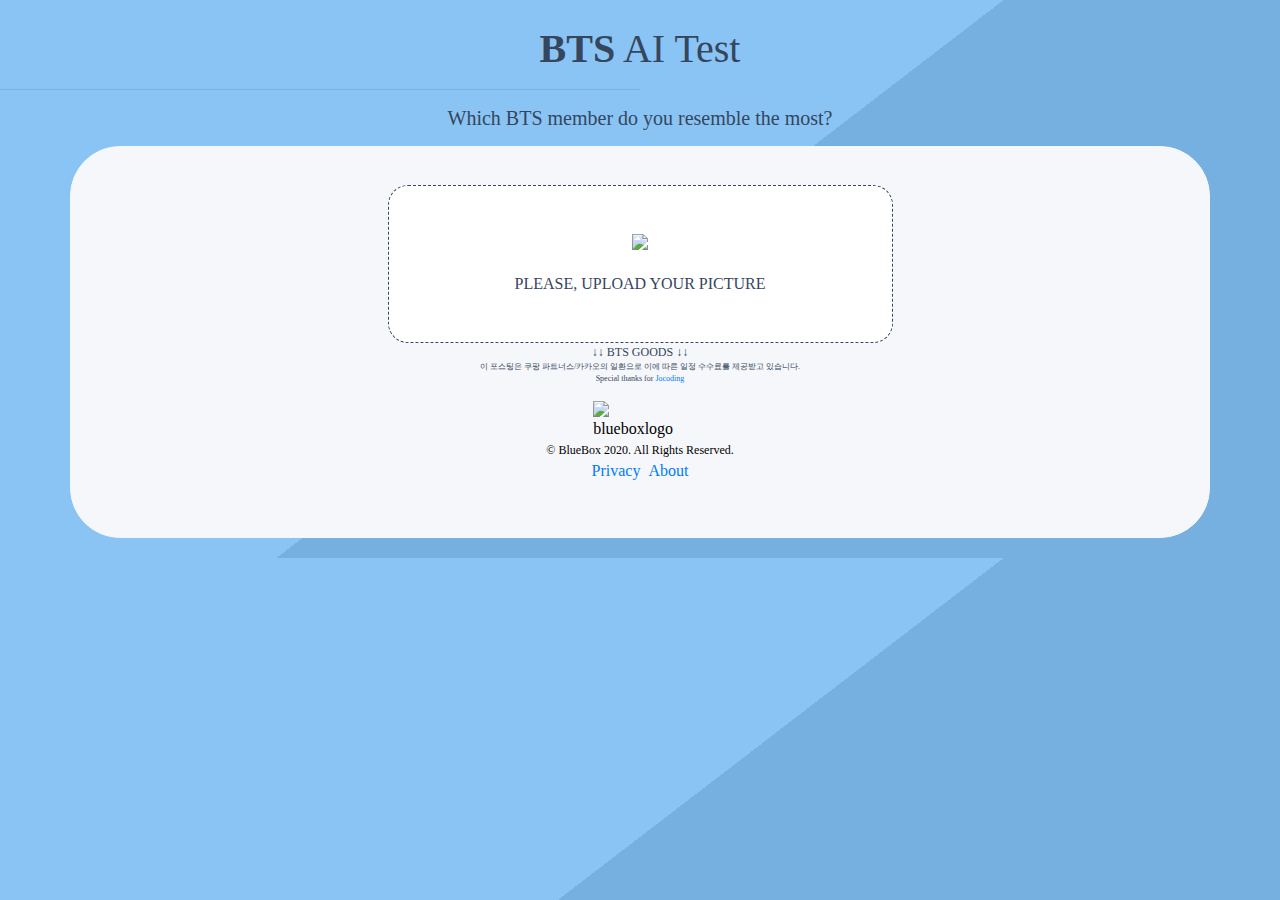
==== commit cbc09abe: "site update" ====
--- a/index.html
+++ b/index.html
@@ -4,27 +4,31 @@
 <head>
     <link rel="shortcut icon" href="favicon.ico" type="image/x-icon">
     <link rel="icon" href="favicon.ico" type="image/x-icon">
-
     <meta name="viewport" content="width=device-width, initial-scale=1, shrink-to-fit=no">
     <meta http-equiv="X-UA-Compatible" content="ie=edge">
-
     <link href="https://fonts.googleapis.com/css?family=Jua&display=swap" rel="stylesheet">
     <link rel="stylesheet" href="https://stackpath.bootstrapcdn.com/bootstrap/4.4.1/css/bootstrap.min.css" integrity="sha384-Vkoo8x4CGsO3+Hhxv8T/Q5PaXtkKtu6ug5TOeNV6gBiFeWPGFN9MuhOf23Q9Ifjh" crossorigin="anonymous">
-    <title>BTS Resemble Test</title>
-    <meta name="title" content="BTS Resemble Test">
-    <meta name="subject" content="This application is to predict who is the best resemble member to you by using AI teachablemachine learning model">
+    <title>BTS AI Test</title>
+    <meta name="BTS AI Test" content="This application is to predict who is the best resemble member to you by using AI teachablemachine learning model">
     <meta name="keywords" content=" AI, Similar looking, BTS, Beyond The Scene, Bangtan Boys, Bulletproof Boys Scouts ">
     <meta name="author" content="Johnnycho">
     <link rel="stylesheet" href="style.css">
-
     <script type="text/javascript" src="//s7.addthis.com/js/300/addthis_widget.js#pubid=ra-5e7aa2224a3b0d27"></script>
-
-</head>
+    <meta name="naver-site-verification" content="a0eba069f8859727526d269279334e0cdfd62282" />
+	<script async src="https://pagead2.googlesyndication.com/pagead/js/adsbygoogle.js"></script>
+<script>
+  (adsbygoogle = window.adsbygoogle || []).push({
+    google_ad_client: "ca-pub-8206775175074829",
+    enable_page_level_ads: true
+  });
+</script>
+	</head>
 
 <body>
 
     <section class="top-section">
-        <h1 class="title"><strong>BTS</strong> AI Test</h1>
+        <h1 class="title">
+            <strong>BTS</strong> AI Test</h1>
         <hr class="heading-hr">
         <h2 class="subtitle">Which BTS member do you resemble the most?</h2>
     </section>
@@ -42,27 +46,29 @@
         <div class="file-upload-content">
             <img class="file-upload-image" id="face-image" src="#" alt="your image" />
             <div class="row">
-                
-				<div class="col-md-6">
+
+                <div class="col-md-6">
                     <div class="achivement-box">
-						<img class="result-image" style="" src="" />
-						<p class="reuslt-message" style="" src=""></p>
-					
+                        <img class="result-image" style="" src="" />
+                        <p class="reuslt-message" style="" src=""></p>
+
                     </div>
-				</div>
-				
-		  <div class="col-md-6 ">
-              <div class="achivement-box">
-            <div id="label-container" class="d-flex flex-column justify-content-around result-stats"></div>
-              </div>
-                </div>
-                </div>
-			
+                </div>
+
+                <div class="col-md-6 ">
+                    <div class="achivement-box">
+                        <div id="label-container" class="d-flex flex-column justify-content-around result-stats"></div>
+                    </div>
+                </div>
+            </div>
+
             <div id="loading" class="animated bounce">
                 <div class="spinner-border" role="status">
                     <span class="sr-only">Loading...</span>
                 </div>
-                <p class="text-center">Now, AI is analyzing...</p>
+                <div class="d">
+                    <strong>Now, AI is analyzing...</strong>
+                </div>
             </div>
 
             <!-- Go to www.addthis.com/dashboard to customize your tools -->
@@ -77,255 +83,227 @@
 
                         <div class="predict-btn-div">
                             <button type="submit" class="btn-predict">Real-time prediction</button>
-							<p> *If real-time prediciton is not working, please visit Web version: <a href="https://btsaitest.netlify.app/">https://btsaitest.netlify.app/</a></p>
-							                        </div>
-					
+                            <div class="b">Web version:
+                                <a href="https://btsaitest.site/">https://btsaitest.site/</a>
+                            </div>
                     </form>
-			
                 </section>
-					<div class="b"> Special thanks for <a href="https://www.youtube.com/channel/UCQNE2JmbasNYbjGAcuBiRRg">Jocoding</a></div>
-            </div>
+                </div>
+            </div>
+
+            <div class="b"> ↓↓ BTS GOODS ↓↓ </div>
+            <div class="d-flex justify-content-center">
+       <script src="https://ads-partners.coupang.com/g.js"></script>
+<script>
+	new PartnersCoupang.G({ id:222808 });
+</script>
+				
+            </div>
+
+            <div class="alignleft">
+                <script type="text/javascript">
+                    amzn_assoc_ad_type = "banner";
+                    amzn_assoc_marketplace = "amazon";
+                    amzn_assoc_region = "US";
+                    amzn_assoc_placement = "assoc_banner_placement_default";
+                    amzn_assoc_banner_type = "ez";
+                    amzn_assoc_p = "13";
+                    amzn_assoc_width = "468";
+                    amzn_assoc_height = "60";
+                    amzn_assoc_tracking_id = "bluebox00-20";
+                    amzn_assoc_linkid = "0e96232084e25ed9184be179337cc047";
+                </script>
+                <script src="//z-na.amazon-adsystem.com/widgets/q?ServiceVersion=20070822&Operation=GetScript&ID=OneJS&WS=1"></script>
+            </div>
+
+            <div class="d-flex justify-content-center">
+                <ins class="kakao_ad_area" style="display:none;" data-ad-unit="DAN-u87z797d0b3o" data-ad-width="320" data-ad-height="50"></ins>
+                <script type="text/javascript" src="//t1.daumcdn.net/kas/static/ba.min.js" async></script>
+            </div>
+
+            <div class="a">이 포스팅은 쿠팡 파트너스/카카오의 일환으로 이에 따른 일정 수수료를 제공받고 있습니다.
+                <br/> Special thanks for
+                <a href="https://www.youtube.com/channel/UCQNE2JmbasNYbjGAcuBiRRg">Jocoding</a>
+            </div>
+
+            <footer class="footer pt-3 container d-flex justify-content-center">
+                <div>
+                    <img src="img/BB_final.png" alt="blueboxlogo" class="center">
+                    <div class="b">&copy; BlueBox 2020. All Rights Reserved.
+
+                    </div>
+                    <ul id="moreInfo" class="list-inline d-flex justify-content-center">
+                        <li class="list-inline-item">
+
+                            <a href="https://btsaitest.site/privacy.html">Privacy</a>
+                        </li>
+                        <li class="list-inline-item">
+                            <a href="https://wwww.bluebox2020.com">About</a>
+                        </li>
+                    </ul>
+                </div>
+            </footer>
         </div>
 
-        <div class="d-flex justify-content-center">
-            <script src="https://ads-partners.coupang.com/g.js"></script>
-            <script>
-                new PartnersCoupang.G({
-                    id: 222808
-                });
-            </script>
-        </div>
-
- <div class="alignleft">
-     <script type="text/javascript">
-       	amzn_assoc_ad_type = "banner";
-	amzn_assoc_marketplace = "amazon";
-	amzn_assoc_region = "US";
-	amzn_assoc_placement = "assoc_banner_placement_default";
-	amzn_assoc_banner_type = "ez";
-	amzn_assoc_p = "13";
-	amzn_assoc_width = "468";
-	amzn_assoc_height = "60";
-	amzn_assoc_tracking_id = "bluebox00-20";
-	amzn_assoc_linkid = "0e96232084e25ed9184be179337cc047";
-     </script>
-     <script src="//z-na.amazon-adsystem.com/widgets/q?ServiceVersion=20070822&Operation=GetScript&ID=OneJS&WS=1"></script>
-    </div>
-
-
-    <div class="d-flex justify-content-center">
-        <ins class="kakao_ad_area" style="display:none;" data-ad-unit="DAN-u87z797d0b3o" data-ad-width="320" data-ad-height="50"></ins>
-        <script type="text/javascript" src="//t1.daumcdn.net/kas/static/ba.min.js" async></script>
-			         </div>
-
-        <div class="a">이 포스팅은 쿠팡 파트너스의 일환으로 이에 따른 일정 수수료를 제공받고 있습니다.</div>
-
-        <footer class="footer pt-3 container d-flex justify-content-center">
-            <div>
-                <p>&copy; BlueBox 2020. All Rights Reserved. </p>
-				<img src="img/bluebox_logo.png" alt="blueboxlogo" class="center">
-				
-            </div>
-        </footer>
-    </div>
-
-    <div id="webcam-container"></div>
-    <div id="label-container"></div>
-
-	
- <div class="modal fade" id="adModal" tabindex="-1" role="dialog" aria-labelledby="adModalLabel" aria-hidden="true">
-        <div class="modal-dialog" role="document">
-            <div class="modal-content">
-                <div class="modal-header">
-                    <h5 class="modal-title" id="adModalLabel">(AD)광고 - 재시도를 한번 더 눌러주세요.</h5>
-                    <button type="button" class="close" data-dismiss="modal" aria-label="Close">
-                        <span aria-hidden="true">&times;</span>
-                    </button>
-                </div>
-                <div class="modal-body d-flex justify-content-center">
-                    <ins class="kakao_ad_area" style="display:none;" 
- data-ad-unit    = "DAN-s0uzmbd98gtw" 
- data-ad-width   = "300" 
- data-ad-height  = "250"></ins>
-					<script type="text/javascript" src="//t1.daumcdn.net/kas/static/ba.min.js" async></script>
-                </div>
-
-  <script>
-        function gaReload() {
-            gtag('event', '다른 사진으로 재시도', {
-                'event_category': '다른 사진으로 재시도'
+        <div id="webcam-container"></div>
+        <div id="label-container"></div>
+
+        <!-- Optional JavaScript -->
+        <!-- jQuery first, then Popper.js, then Bootstrap JS -->
+        <script src="https://code.jquery.com/jquery-3.4.1.slim.min.js" integrity="sha384-J6qa4849blE2+poT4WnyKhv5vZF5SrPo0iEjwBvKU7imGFAV0wwj1yYfoRSJoZ+n" crossorigin="anonymous"></script>
+        <script src="https://cdn.jsdelivr.net/npm/popper.js@1.16.0/dist/umd/popper.min.js" integrity="sha384-Q6E9RHvbIyZFJoft+2mJbHaEWldlvI9IOYy5n3zV9zzTtmI3UksdQRVvoxMfooAo" crossorigin="anonymous"></script>
+        <script src="https://stackpath.bootstrapcdn.com/bootstrap/4.4.1/js/bootstrap.min.js" integrity="sha384-wfSDF2E50Y2D1uUdj0O3uMBJnjuUD4Ih7YwaYd1iqfktj0Uod8GCExl3Og8ifwB6" crossorigin="anonymous"></script>
+        <script src="https://cdn.jsdelivr.net/npm/@tensorflow/tfjs@1.3.1/dist/tf.min.js"></script>
+        <script src="https://cdn.jsdelivr.net/npm/@teachablemachine/image@0.8/dist/teachablemachine-image.min.js"></script>
+
+        <script>
+            function readURL(input) {
+                if (input.files && input.files[0]) {
+                    var reader = new FileReader();
+                    reader.onload = function(e) {
+                        $('.image-upload-wrap').hide();
+                        $('#loading').show();
+                        $('.file-upload-image').attr('src', e.target.result);
+                        $('.file-upload-content').show();
+                        $('.image-title').html(input.files[0].name);
+                    };
+                    reader.readAsDataURL(input.files[0]);
+                    init().then(function() {
+                        console.log("hello");
+                        predict();
+                        $('#loading').hide();
+                    });
+                } else {
+                    removeUpload();
+                }
+            }
+
+            function removeUpload() {
+                $('.file-upload-input').replaceWith($('.file-upload-input').clone());
+                $('.file-upload-content').hide();
+                $('.image-upload-wrap').show();
+            }
+            $('.image-upload-wrap').bind('dragover', function() {
+                $('.image-upload-wrap').addClass('image-dropping');
             });
-            window.location.reload();
-        }
-        function gaReload1() {
-            gtag('event', '다른 사진으로 재시도 1차', {
-                'event_category': '다른 사진으로 재시도'
+            $('.image-upload-wrap').bind('dragleave', function() {
+                $('.image-upload-wrap').removeClass('image-dropping');
             });
-        }
-        function gaReload2() {
-            gtag('event', '다른 사진으로 재시도 2차', {
-                'event_category': '다른 사진으로 재시도'
-            });
-            window.location.reload();
-        }
-    </script>
-	
-    <!-- Optional JavaScript -->
-    <!-- jQuery first, then Popper.js, then Bootstrap JS -->
-    <script src="https://code.jquery.com/jquery-3.4.1.slim.min.js" integrity="sha384-J6qa4849blE2+poT4WnyKhv5vZF5SrPo0iEjwBvKU7imGFAV0wwj1yYfoRSJoZ+n" crossorigin="anonymous"></script>
-    <script src="https://cdn.jsdelivr.net/npm/popper.js@1.16.0/dist/umd/popper.min.js" integrity="sha384-Q6E9RHvbIyZFJoft+2mJbHaEWldlvI9IOYy5n3zV9zzTtmI3UksdQRVvoxMfooAo" crossorigin="anonymous"></script>
-    <script src="https://stackpath.bootstrapcdn.com/bootstrap/4.4.1/js/bootstrap.min.js" integrity="sha384-wfSDF2E50Y2D1uUdj0O3uMBJnjuUD4Ih7YwaYd1iqfktj0Uod8GCExl3Og8ifwB6" crossorigin="anonymous"></script>
-    <script src="https://cdn.jsdelivr.net/npm/@tensorflow/tfjs@1.3.1/dist/tf.min.js"></script>
-    <script src="https://cdn.jsdelivr.net/npm/@teachablemachine/image@0.8/dist/teachablemachine-image.min.js"></script>
-
-    <script>
-        function readURL(input) {
-            if (input.files && input.files[0]) {
-                var reader = new FileReader();
-                reader.onload = function(e) {
-                    $('.image-upload-wrap').hide();
-                    $('#loading').show();
-                    $('.file-upload-image').attr('src', e.target.result);
-                    $('.file-upload-content').show();
-                    $('.image-title').html(input.files[0].name);
-                };
-                reader.readAsDataURL(input.files[0]);
-                init().then(function() {
-                    console.log("hello");
-                    predict();
-                    $('#loading').hide();
-                });
-            } else {
-                removeUpload();
+        </script>
+        <script type="text/javascript">
+            const URL = "https://teachablemachine.withgoogle.com/models/PiWs8LKtq/";
+            let model, webcam, labelContainer, maxPredictions;
+            // Load the image model and setup the webcam
+            async function init() {
+                const modelURL = URL + "model.json";
+                const metadataURL = URL + "metadata.json";
+                // load the model and metadata
+                // Refer to tmImage.loadFromFiles() in the API to support files from a file picker
+                // or files from your local hard drive
+                // Note: the pose library adds "tmImage" object to your window (window.tmImage)
+                model = await tmImage.load(modelURL, metadataURL);
+                maxPredictions = model.getTotalClasses();
+                // append elements to the DOM
+                labelContainer = document.getElementById("label-container");
+                for (let i = 0; i < maxPredictions; i++) { // and class labels
+                    var element = document.createElement("div")
+                    element.classList.add("d-flex");
+                    labelContainer.appendChild(element);
+                }
             }
-        }
-
-        function removeUpload() {
-            $('.file-upload-input').replaceWith($('.file-upload-input').clone());
-            $('.file-upload-content').hide();
-            $('.image-upload-wrap').show();
-        }
-        $('.image-upload-wrap').bind('dragover', function() {
-            $('.image-upload-wrap').addClass('image-dropping');
-        });
-        $('.image-upload-wrap').bind('dragleave', function() {
-            $('.image-upload-wrap').removeClass('image-dropping');
-        });
-    </script>
-    <script type="text/javascript">
-        const URL = "https://teachablemachine.withgoogle.com/models/PiWs8LKtq/";
-        let model, webcam, labelContainer, maxPredictions;
-        // Load the image model and setup the webcam
-        async function init() {
-            const modelURL = URL + "model.json";
-            const metadataURL = URL + "metadata.json";
-            // load the model and metadata
-            // Refer to tmImage.loadFromFiles() in the API to support files from a file picker
-            // or files from your local hard drive
-            // Note: the pose library adds "tmImage" object to your window (window.tmImage)
-            model = await tmImage.load(modelURL, metadataURL);
-            maxPredictions = model.getTotalClasses();
-            // append elements to the DOM
-            labelContainer = document.getElementById("label-container");
-            for (let i = 0; i < maxPredictions; i++) { // and class labels
-                var element = document.createElement("div")
-                element.classList.add("d-flex");
-                labelContainer.appendChild(element);
+            // run the webcam image through the image model
+            async function predict() {
+                // predict can take in an image, video or canvas html element
+                var image = document.getElementById("face-image")
+                const prediction = await model.predict(image, false);
+                prediction.sort((a, b) => parseFloat(b.probability) - parseFloat(a.probability));
+                console.log(prediction[0].className);
+                var resultExplain, resultTitle;
+                var label = "<div class='BTS-label d-flex align-items-center'>" + labelTitle + "</div>"
+                switch (prediction[0].className) {
+                    case "(뷔) V":
+                        resultimage = "V"
+                        resultTitle = "You look like V"
+                        resultExplain = "Vocalist, Visual, Second Youngest, Part of the Dance Line, Nickname- TaeTae and Taehyungie. He's like a koala."
+                        break;
+                    case "(지민) Jimin":
+                        resultTitle = "You look like Jimin"
+                        resultExplain = "Vocalsit, Part of the Dance Line, Third Youngest, Nickname- Chim Chim and Jimine"
+                        resultimage = "Jimin";
+                        break;
+                    case "(랩몬스터) Rap Monster":
+                        resultimage = "RM";
+                        resultTitle = "You look like Rap Monster(RM)"
+                        resultExplain = "Rapper, Leader of the group, Third oldest, Nickname- God of Destruction (Members call him that sometimes but fans don’t~)"
+                        break;
+                    case "(슈가) Suga":
+                        resultimage = "Suga";
+                        resultTitle = "You look like Suga"
+                        resultExplain = "Rapper (actually one of the fastest rappers ever), 2ND Oldest member"
+                        break;
+                    case "(제이홉) J-Hope":
+                        resultTitle = "You look like J-Hope"
+                        resultExplain = "Rapper, Dance Choreographer, Part of the Dance Line, Nickname~ Hobi"
+                        resultimage = "J-Hope";
+                        break;
+                    case "(진) Jin":
+                        resultTitle = "You look like Jin"
+                        resultExplain = "Vocalsit, Visual, Oldest member and mom of the group, Nickname- World Wide Handsome (Members don’t call him that but fans do~)"
+                        resultimage = "Jin";
+                        break;
+                    case "(정국) Jungkook":
+                        resultTitle = "You look like Jungkook"
+                        resultExplain = "Lead Vocalist, Part of Dance Line, Golden Maknae (Means- Youngest member and also good at literally everything) Nickname- International Playboy and Kookie"
+                        resultimage = "Jungkook";
+                        break;
+                    case "we do not know":
+                        resultTitle = "I am sorry. We can't predict you";
+                        resultimage = "question";
+                        break;
+                }
+                var title = "<div class='BTS-title'>" + resultTitle + "</div>"
+                var explain = "<div class='BTS-explain'>" + resultExplain + "</div>"
+                $('.reuslt-message').html(title + explain);
+                $('.result-image').attr("src", "BTSimage/" + resultimage + ".jpeg");
+                var barWidth;
+                for (let i = 0; i < maxPredictions; i++) {
+                    if (prediction[i].probability.toFixed(2) > 0.1) {
+                        barWidth = Math.round(prediction[i].probability.toFixed(2) * 100) + "%";
+                    } else if (prediction[i].probability.toFixed(2) >= 0.01) {
+                        barWidth = "4%"
+                    } else {
+                        barWidth = "2%"
+                    }
+                    var labelTitle;
+                    switch (prediction[i].className) {
+                        case "(뷔) V":
+                            labelTitle = "V"
+                            break;
+                        case "(지민) Jimin":
+                            labelTitle = "Jimin"
+                            break;
+                        case "(랩몬스터) Rap Monster":
+                            labelTitle = "RM"
+                            break;
+                        case "(슈가) Suga":
+                            labelTitle = "Suga"
+                            break;
+                        case "(제이홉) J-Hope":
+                            labelTitle = "J-Hope"
+                            break;
+                        case "(진) Jin":
+                            labelTitle = "Jin"
+                            break;
+                        case "(정국) Jungkook":
+                            labelTitle = "Jungkook"
+                            break;
+                    }
+                    var label = "<div class='BTS-label d-flex align-items-center'>" + labelTitle + "</div>"
+                    var bar = "<div class='bar-container position-relative container'><div class='" + prediction[i].className + "-box'></div><div class='d-flex justify-content-center align-items-center " + prediction[i].className + "-bar' style='width: " + barWidth + "'><span class='d-block percent-text'>" + Math.round(prediction[i].probability.toFixed(2) * 100) + "%</span></div></div>"
+                    labelContainer.childNodes[i].innerHTML = label + bar;
+                }
             }
-        }
-        // run the webcam image through the image model
-        async function predict() {
-            // predict can take in an image, video or canvas html element
-            var image = document.getElementById("face-image")
-            const prediction = await model.predict(image, false);
-            prediction.sort((a, b) => parseFloat(b.probability) - parseFloat(a.probability));
-            console.log(prediction[0].className);
-            var resultExplain, resultTitle;
-            var label = "<div class='BTS-label d-flex align-items-center'>" + labelTitle + "</div>"
-            switch (prediction[0].className) {
-                case "(뷔) V":
-                    resultimage = "V"
-                    resultTitle = "You look like V"
-                    resultExplain = "Vocalist, Visual, Second Youngest, Part of the Dance Line, Nickname- TaeTae and Taehyungie. He's like a koala."
-                    break;
-                case "(지민) Jimin":
-                    resultTitle = "You look like Jimin"
-                    resultExplain = "Vocalsit, Part of the Dance Line, Third Youngest, Nickname- Chim Chim and Jimine"
-                    resultimage = "Jimin";
-                    break;
-                case "(랩몬스터) Rap Monster":
-                    resultimage = "RM";
-                    resultTitle = "You look like Rap Monster(RM)"
-                    resultExplain = "Rapper, Leader of the group, Third oldest, Nickname- God of Destruction (Members call him that sometimes but fans don’t~)"
-                    break;
-                case "(슈가) Suga":
-                    resultimage = "Suga";
-                    resultTitle = "You look like Suga"
-                    resultExplain = "Rapper (actually one of the fastest rappers ever), 2ND Oldest member"
-                    break;
-                case "(제이홉) J-Hope":
-                    resultTitle = "You look like J-Hope"
-                    resultExplain = "Rapper, Dance Choreographer, Part of the Dance Line, Nickname~ Hobi"
-                    resultimage = "J-Hope";
-                    break;
-                case "(진) Jin":
-                    resultTitle = "You look like Jin"
-                    resultExplain = "Vocalsit, Visual, Oldest member and mom of the group, Nickname- World Wide Handsome (Members don’t call him that but fans do~)"
-                    resultimage = "Jin";
-                    break;
-                case "(정국) Jungkook":
-                    resultTitle = "You look like Jungkook"
-                    resultExplain = "Lead Vocalist, Part of Dance Line, Golden Maknae (Means- Youngest member and also good at literally everything) Nickname- International Playboy and Kookie"
-                    resultimage = "Jungkook";
-                    break;
-                case "we do not know":
-                    resultTitle = "I am sorry. We can't predict you";
-                    resultimage = "question";
-                    break;
-            }
-            var title = "<div class='BTS-title'>" + resultTitle + "</div>"
-            var explain = "<div class='BTS-explain'>" + resultExplain + "</div>"
-            $('.reuslt-message').html(title + explain);
-            $('.result-image').attr("src", "BTSimage/" + resultimage + ".jpeg");
-            var barWidth;
-            for (let i = 0; i < maxPredictions; i++) {
-                if (prediction[i].probability.toFixed(2) > 0.1) {
-                    barWidth = Math.round(prediction[i].probability.toFixed(2) * 100) + "%";
-                } else if (prediction[i].probability.toFixed(2) >= 0.01) {
-                    barWidth = "4%"
-                } else {
-                    barWidth = "2%"
-                }
-                var labelTitle;
-                switch (prediction[i].className) {
-                    case "(뷔) V":
-                        labelTitle = "V"
-                        break;
-                    case "(지민) Jimin":
-                        labelTitle = "Jimin"
-                        break;
-                    case "(랩몬스터) Rap Monster":
-                        labelTitle = "RM"
-                        break;
-                    case "(슈가) Suga":
-                        labelTitle = "Suga"
-                        break;
-                    case "(제이홉) J-Hope":
-                        labelTitle = "J-Hope"
-                        break;
-                    case "(진) Jin":
-                        labelTitle = "Jin"
-                        break;
-                    case "(정국) Jungkook":
-                        labelTitle = "Jungkook"
-                        break;
-                }
-                var label = "<div class='BTS-label d-flex align-items-center'>" + labelTitle + "</div>"
-                var bar = "<div class='bar-container position-relative container'><div class='" + prediction[i].className + "-box'></div><div class='d-flex justify-content-center align-items-center " + prediction[i].className + "-bar' style='width: " + barWidth + "'><span class='d-block percent-text'>" + Math.round(prediction[i].probability.toFixed(2) * 100) + "%</span></div></div>"
-                labelContainer.childNodes[i].innerHTML = label + bar;
-            }
-        }
-    </script>
+        </script>
 </body>
 <!--	Copyright (c) 2020 by Aaron Vanston (https://codepen.io/aaronvanston/pen/yNYOXR)
 
